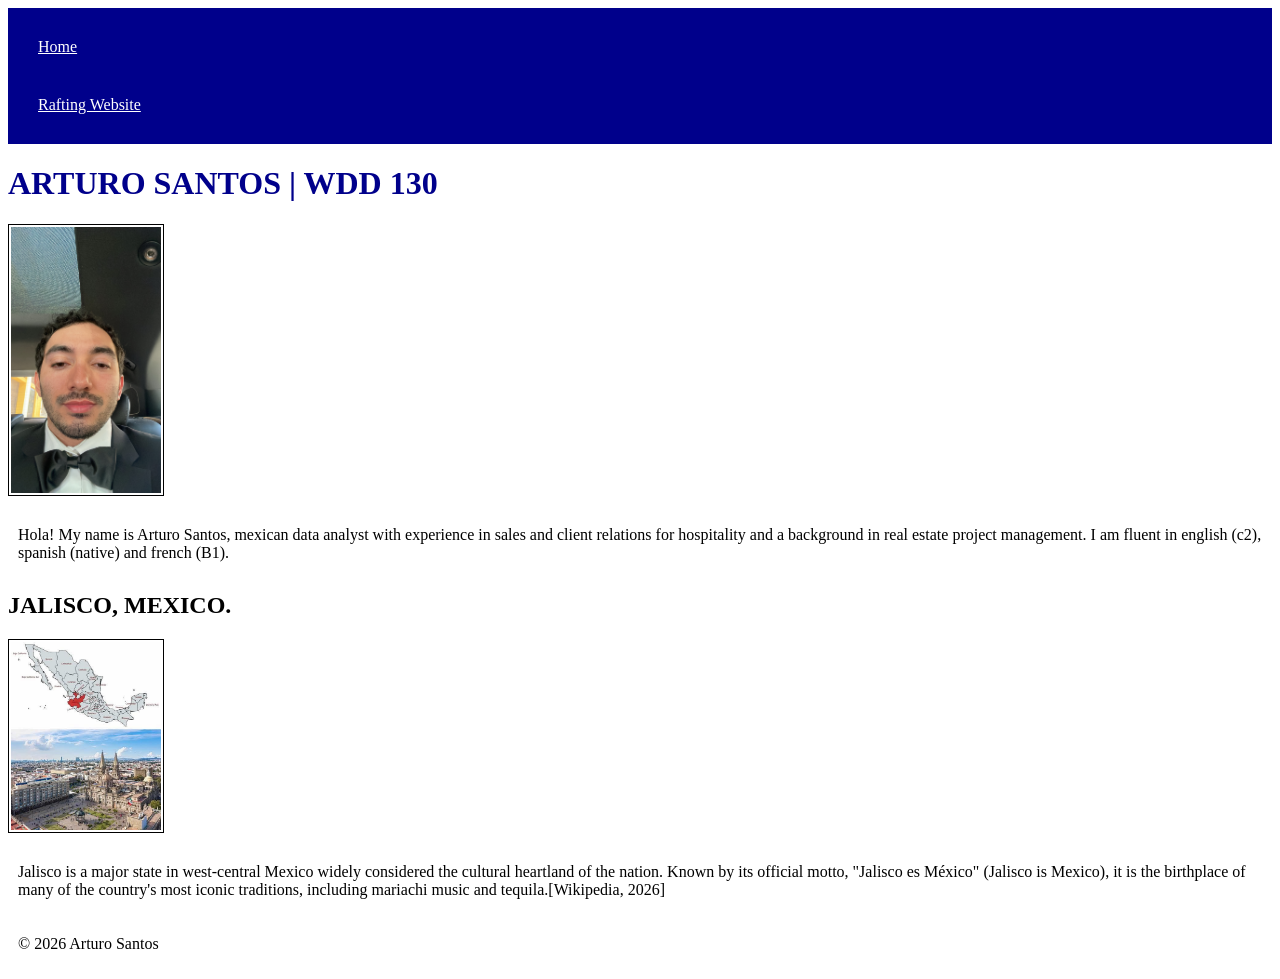
==== index.html @ 7ebb9d1a "SPELLING CORRECTION LINE 22" ====
<!DOCTYPE html>
<html lang="en">

<head>
    <meta charset="UTF-8">
    <meta name="viewport" content="width=device-width, initial-scale=1.0">
    <title>ARTURO SANTOS | WDD 130</title>
    <meta name="description" content="Welcome to my page, here you will find amusing projects in Software development! My name is Arturo and this website will become my portfolio.">
    <meta name="author" content="Arturo Santos Hurtado">
    <link rel="stylesheet" href="styles/styles.css">
</head>

<body>
    <header>
        <nav>
            <a href="#">Home</a>
            <a href="wwr/">Rafting Website</a>
        </nav>
    </header>
    <main>
        <h1>ARTURO SANTOS | WDD 130</h1>
        <img src="images/profile.jpeg" alt="Cheese?">
        <p>Hola! My name is Arturo Santos, mexican data analyst with experience in sales and client relations for hospitality and a background in real estate project management. I am fluent in english (c2), spanish (native) and french (B1). </p>
    </main>
    <aside>
        <h2>JALISCO, MEXICO.</h2>
        <img src="images/jalisco.jpg" alt="Jalisco map and capital">
        <p>Jalisco is a major state in west-central Mexico widely considered the cultural heartland of the nation. Known by its official motto, "Jalisco es México" (Jalisco is Mexico), it is the birthplace of many of the country's most iconic traditions, including mariachi music and tequila.[Wikipedia, 2026]</p>
    </aside>
    <footer>
        <p>© 2026 Arturo Santos</p>
    </footer>

</body>

</html>
---- styles/styles.css ----
nav {
    background-color: darkblue;
    padding: 10px;
}

nav a {
    color: white;
    display: block;
    padding: 20px;
}

h1 {
    color: darkblue;
}

img {
    width: 150px;
    height: auto;
    border: 1px solid black;
    padding: 2px;
    box-shaddow: 0 0 30px gray;
}

p {
    padding: 10px;
}
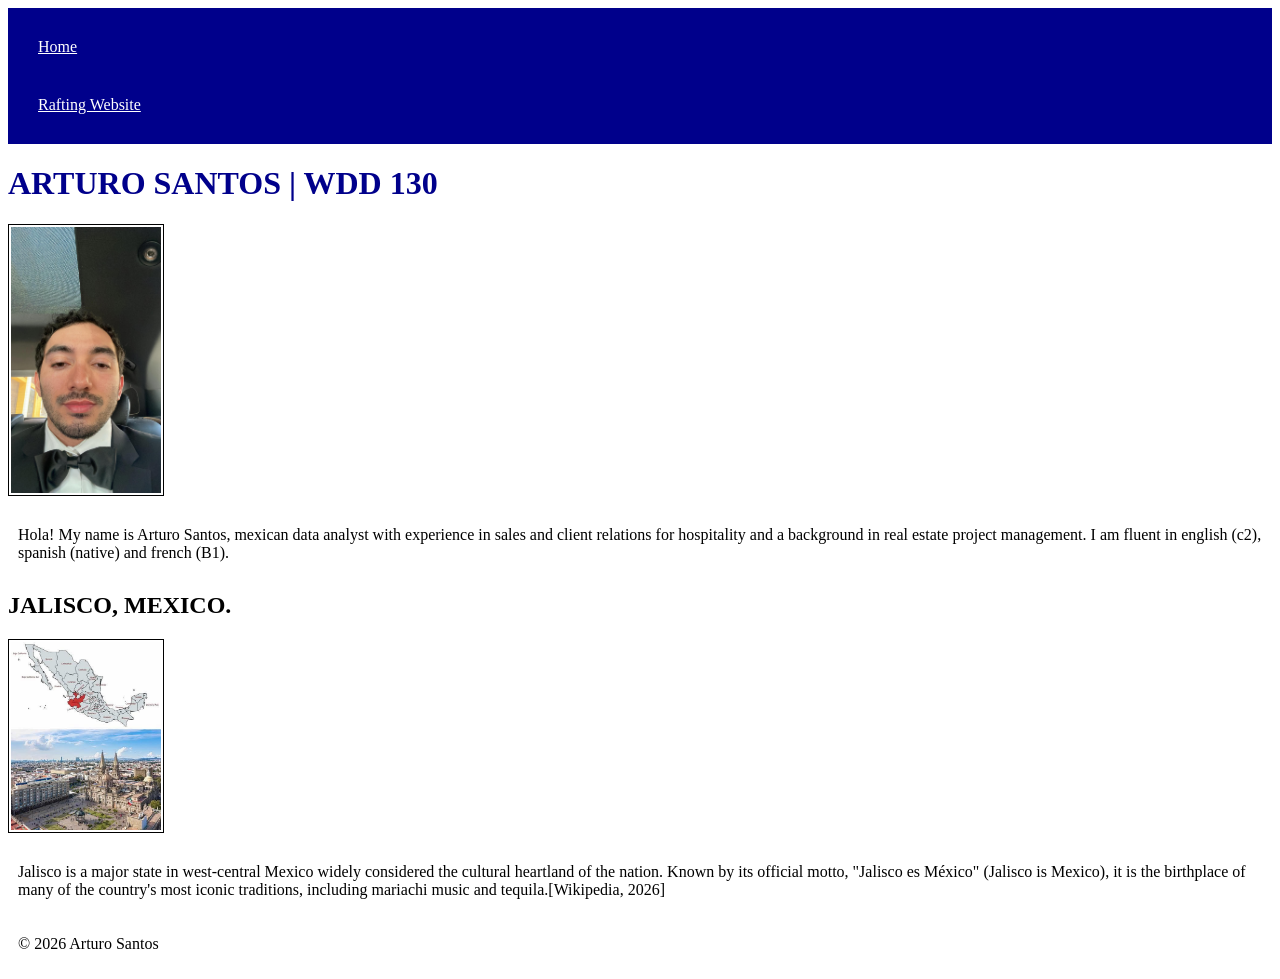
==== commit d419a5e8: "corrections 12/11" ====
--- a/index.html
+++ b/index.html
@@ -19,7 +19,7 @@
     </header>
     <main>
         <h1>ARTURO SANTOS | WDD 130</h1>
-        <img src="images/profile.jpeg" alt="Cheese?">
+        <img src="images/profile.jpg" alt="I say hi from Puerto Vallarta.">
         <p>Hola! My name is Arturo Santos, mexican data analyst with experience in sales and client relations for hospitality and a background in real estate project management. I am fluent in english (c2), spanish (native) and french (B1). </p>
     </main>
     <aside>
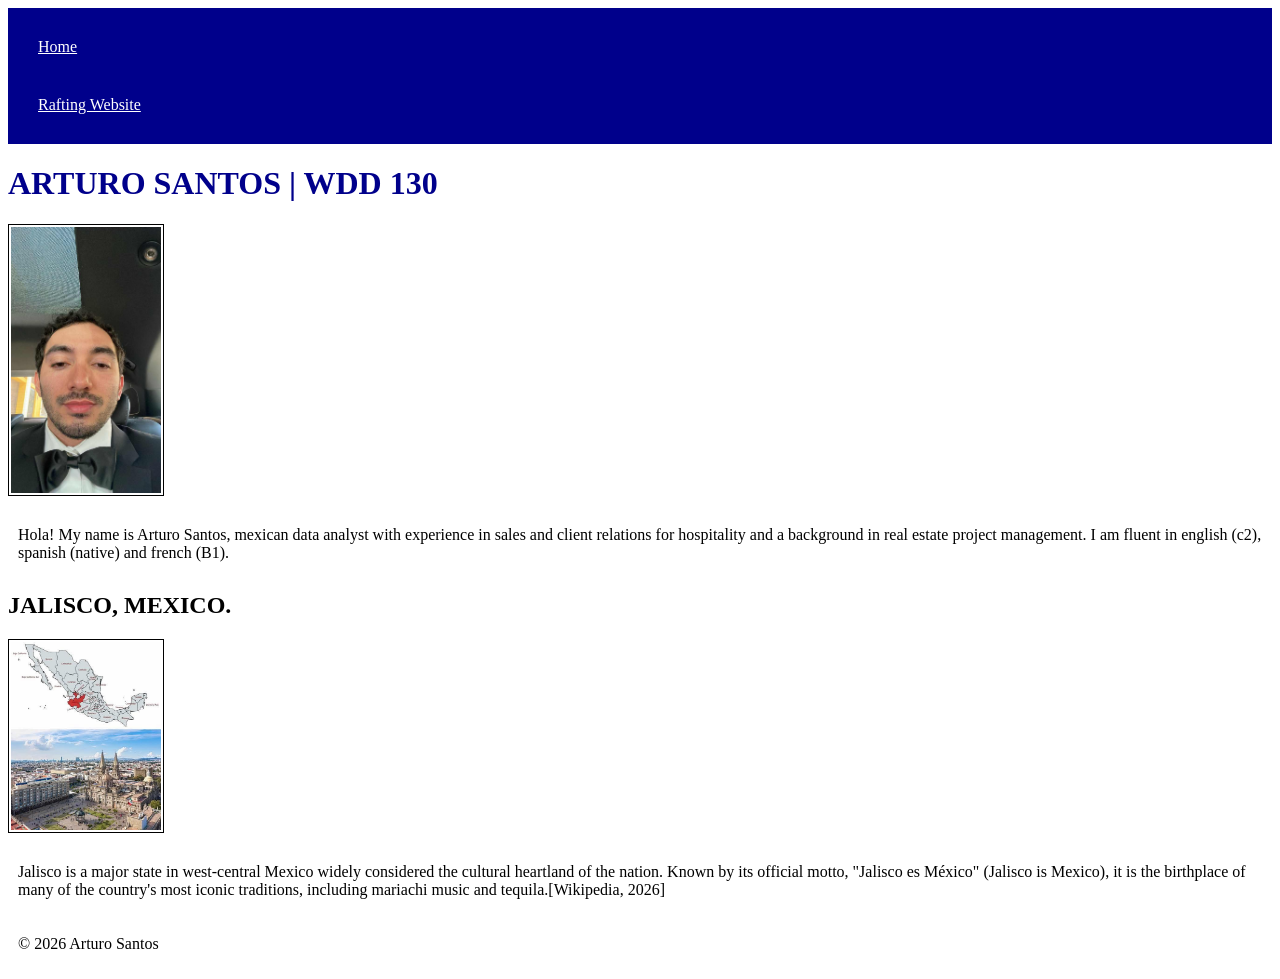
==== commit 839bee4a: "empty commit to update" ====
--- a/index.html
+++ b/index.html
@@ -19,7 +19,7 @@
     </header>
     <main>
         <h1>ARTURO SANTOS | WDD 130</h1>
-        <img src="images/profile.jpg" alt="I say hi from Puerto Vallarta.">
+        <img src="images/profile.jpg" alt="This is me. Nice to meet y'all!">
         <p>Hola! My name is Arturo Santos, mexican data analyst with experience in sales and client relations for hospitality and a background in real estate project management. I am fluent in english (c2), spanish (native) and french (B1). </p>
     </main>
     <aside>
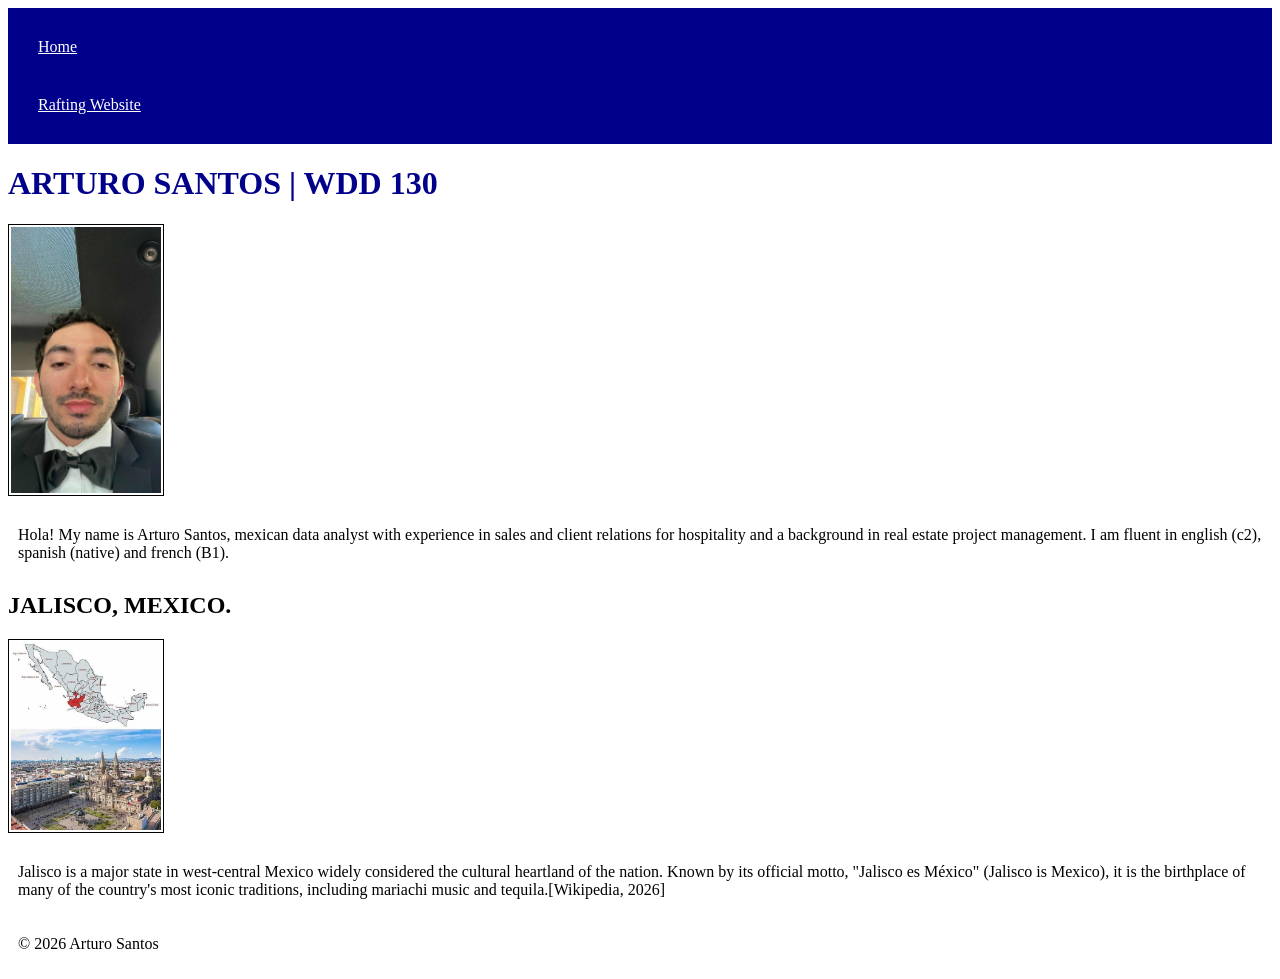
==== commit afe16b47: "sync" ====
--- a/index.html
+++ b/index.html
@@ -19,7 +19,7 @@
     </header>
     <main>
         <h1>ARTURO SANTOS | WDD 130</h1>
-        <img src="images/profile.jpg" alt="This is me. Nice to meet y'all!">
+        <img src="images/profile.jpg" alt="This is me. Nice to meet you.">
         <p>Hola! My name is Arturo Santos, mexican data analyst with experience in sales and client relations for hospitality and a background in real estate project management. I am fluent in english (c2), spanish (native) and french (B1). </p>
     </main>
     <aside>
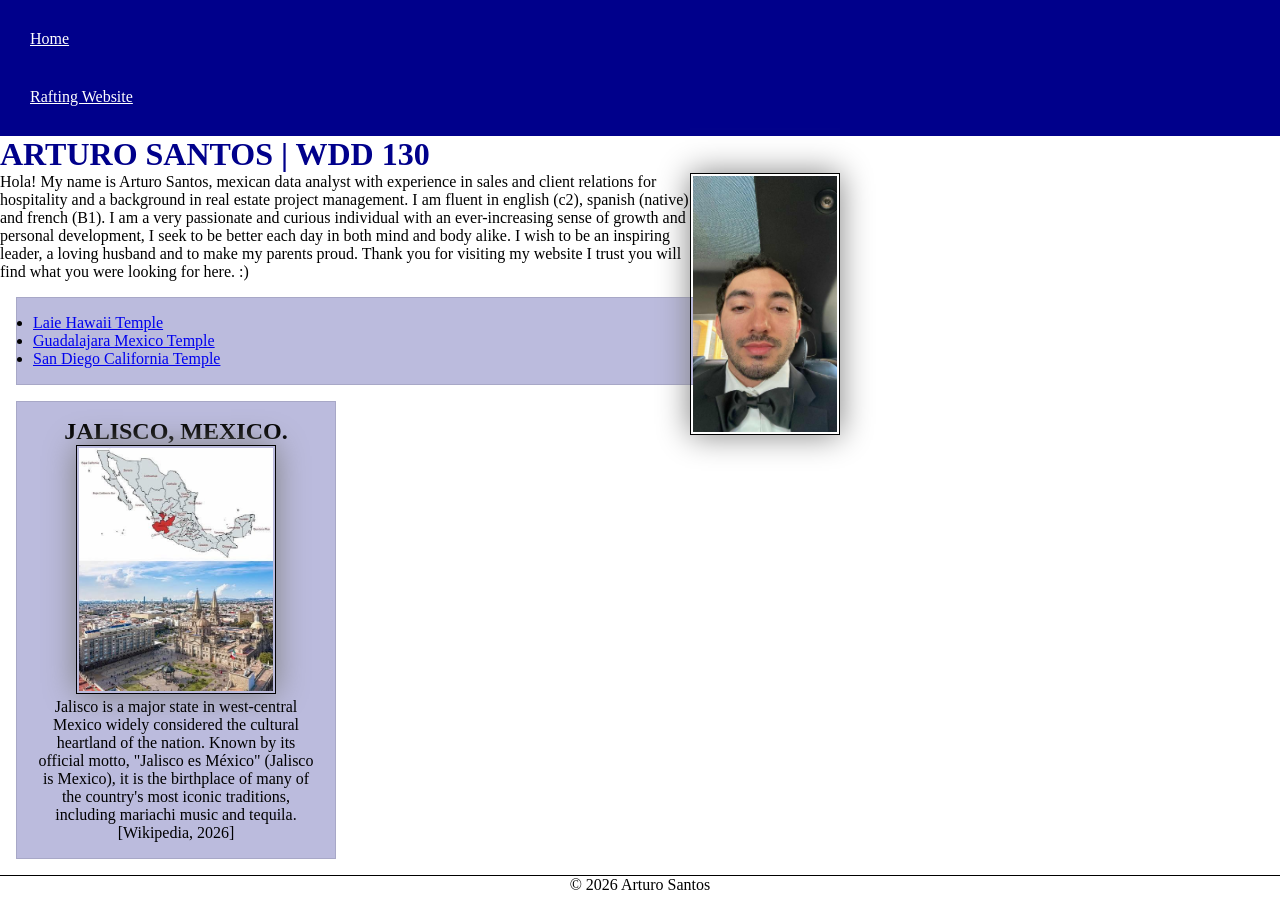
==== commit fe68f291: "changes w3" ====
--- a/index.html
+++ b/index.html
@@ -20,9 +20,14 @@
     <main>
         <h1>ARTURO SANTOS | WDD 130</h1>
         <img src="images/profile.jpg" alt="This is me. Nice to meet you.">
-        <p>Hola! My name is Arturo Santos, mexican data analyst with experience in sales and client relations for hospitality and a background in real estate project management. I am fluent in english (c2), spanish (native) and french (B1). </p>
+        <p>Hola! My name is Arturo Santos, mexican data analyst with experience in sales and client relations for hospitality and a background in real estate project management. I am fluent in english (c2), spanish (native) and french (B1). I am a very passionate and curious individual with an ever-increasing sense of growth and personal development, I seek to be better each day in both mind and body alike. I wish to be an inspiring leader, a loving husband and to make my parents proud. Thank you for visiting my website I trust you will find what you were looking for here. :) </p>
+        <ul class="box">
+            <li><a href="https://www.churchofjesuschrist.org/temples/details/laie-hawaii-temple?lang=eng" target="_blank" rel="noopener">Laie Hawaii Temple</a></li>
+            <li><a href="https://www.churchofjesuschrist.org/temples/details/guadalajara-mexico-temple?lang=eng" target="_blank" rel="noopener">Guadalajara Mexico Temple</a></li>
+            <li><a href="https://www.churchofjesuschrist.org/temples/details/san-diego-california-temple?lang=eng" target="_blank" rel="noopener">San Diego California Temple</a></li>
+        </ul>
     </main>
-    <aside>
+    <aside class="box">
         <h2>JALISCO, MEXICO.</h2>
         <img src="images/jalisco.jpg" alt="Jalisco map and capital">
         <p>Jalisco is a major state in west-central Mexico widely considered the cultural heartland of the nation. Known by its official motto, "Jalisco es México" (Jalisco is Mexico), it is the birthplace of many of the country's most iconic traditions, including mariachi music and tequila.[Wikipedia, 2026]</p>
--- a/styles/styles.css
+++ b/styles/styles.css
@@ -1,3 +1,9 @@
+* {
+    margin: 0;
+    padding: 0;
+    box-sizing: border-box;
+}
+
 nav {
     background-color: darkblue;
     padding: 10px;
@@ -18,9 +24,48 @@
     height: auto;
     border: 1px solid black;
     padding: 2px;
-    box-shaddow: 0 0 30px gray;
+    box-shadow: 0 0 30px gray;
 }
 
 p {
-    padding: 10px;
+    padding: 0;
 }
+
+main {
+    max-width: 840px;
+}
+
+aside {
+    width: 20rem;
+    margin: 1rem;
+    text-align: center;
+}
+
+aside img {
+    width: 200px;
+    height: auto;
+}
+
+main img {
+    width: 150px;
+    height: auto;
+    border: 1px solid black;
+    padding: 2px;
+    box-shadow: 0 0 30px gray;
+    float: right;
+}
+
+footer {
+    margin-top: 15px;
+    text-align: center;
+    border-top: 1px solid #000;
+}
+
+/* Class Selectors*/
+.box {
+    margin: 1rem;
+    border: 1px solid rgb(0 0 0 / 10%);
+    padding: 1rem;
+    background-color: #bbd;
+    color: #000;
+}
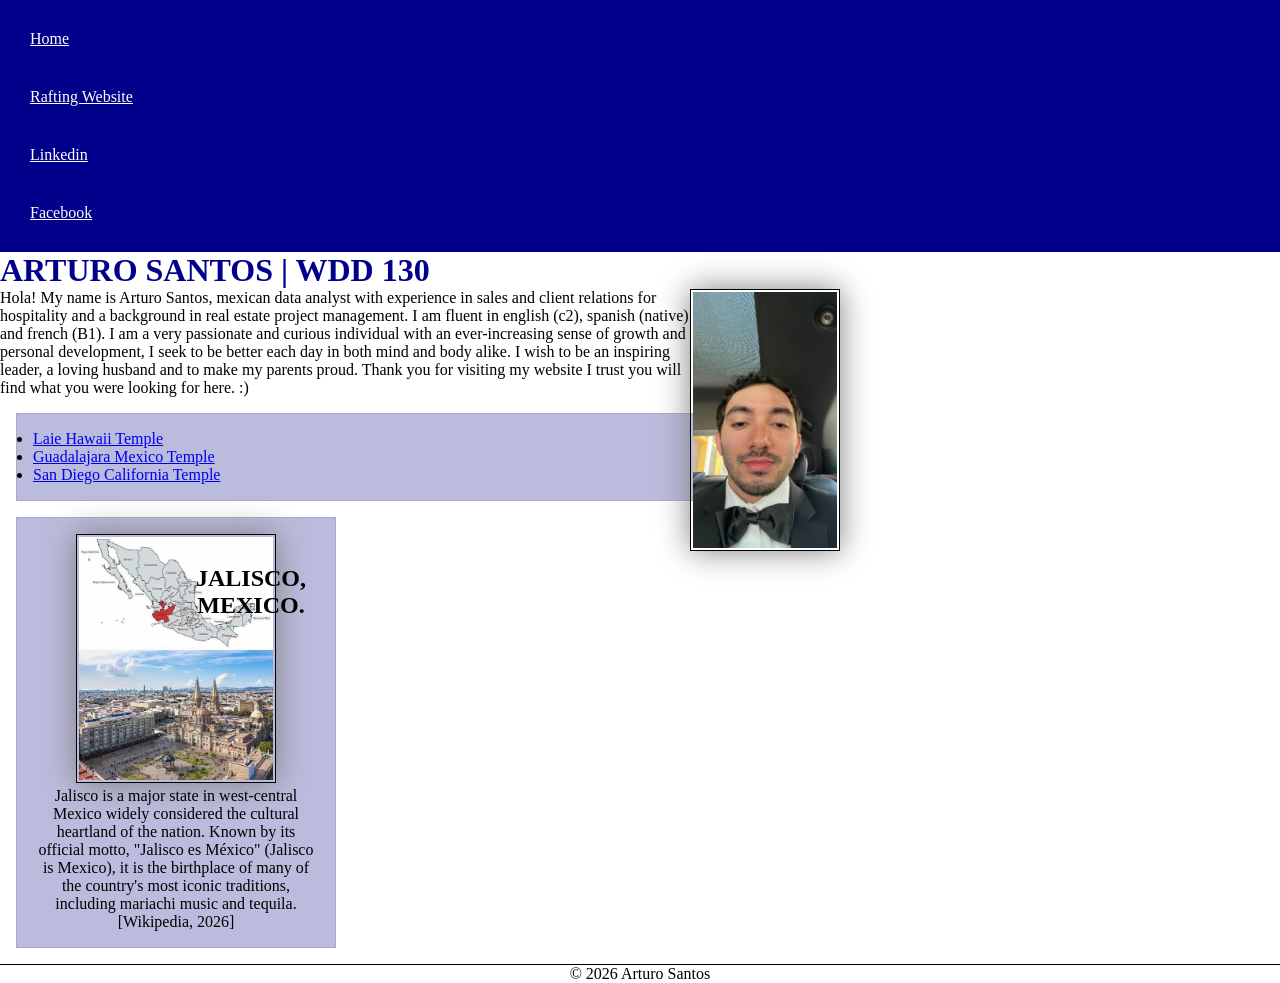
==== commit c51f343a: "changes although i dont like the img aside" ====
--- a/index.html
+++ b/index.html
@@ -15,6 +15,8 @@
         <nav>
             <a href="#">Home</a>
             <a href="wwr/">Rafting Website</a>
+            <a href="https://www.linkedin.com/in/arturo-santos-h-58b938262/">Linkedin</a>
+            <a href="https://facebook.com">Facebook</a>
         </nav>
     </header>
     <main>
--- a/styles/styles.css
+++ b/styles/styles.css
@@ -39,6 +39,13 @@
     width: 20rem;
     margin: 1rem;
     text-align: center;
+    position: relative;
+}
+
+aside h2 {
+    top: 47px;
+    left: 150px;
+    position: absolute;
 }
 
 aside img {
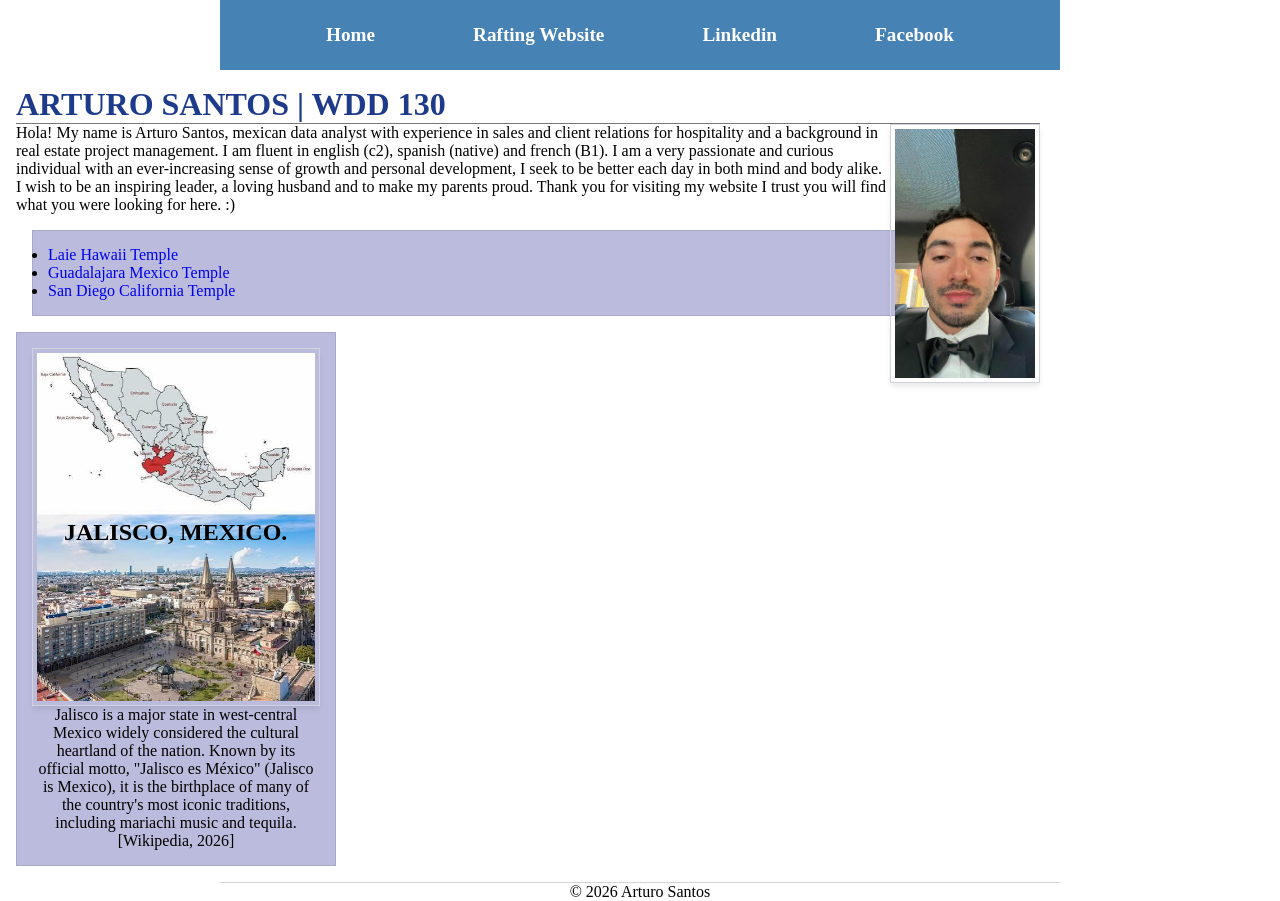
==== commit 8c70a368: "grid" ====
--- a/index.html
+++ b/index.html
@@ -11,7 +11,7 @@
 </head>
 
 <body>
-    <header>
+    <header class="grid">
         <nav>
             <a href="#">Home</a>
             <a href="wwr/">Rafting Website</a>
--- a/styles/styles.css
+++ b/styles/styles.css
@@ -1,30 +1,59 @@
+:root {
+    --primary-color: #1e3a8a;
+    /* A richer, modern deep blue */
+    --text-light: #ffffff;
+    --text-dark: #1f2937;
+    /* A softer dark gray instead of harsh #333 */
+    --border-dark: 1px solid #d1d5db;
+    /* Softer border */
+    --spacing-md: 1rem;
+    --img-padding: 4px;
+    --img-shadow: 0 4px 6px -1px rgb(0 0 0 / 0.1);
+    /* Softer, modern drop shadow */
+}
+
 * {
     margin: 0;
     padding: 0;
     box-sizing: border-box;
 }
 
+header,
+footer,
+.grid {
+    max-width: 840px;
+    margin: 0 auto;
+}
+
 nav {
-    background-color: darkblue;
-    padding: 10px;
+    background-color: steelblue;
+    padding: 1rem;
+    display: flex;
+    justify-content: space-evenly;
+    align-items: center;
 }
 
 nav a {
-    color: white;
     display: block;
-    padding: 20px;
+    padding: 0.5rem;
+    text-decoration: none;
+    font-size: 1.2rem;
+    font-weight: 700;
+    color: #fff;
 }
 
 h1 {
-    color: darkblue;
+    color: var(--primary-color);
+    border-bottom: 1px solid #777;
 }
 
 img {
-    width: 150px;
+    float: right;
+    width: 100%;
     height: auto;
-    border: 1px solid black;
-    padding: 2px;
-    box-shadow: 0 0 30px gray;
+    border: var(--border-dark);
+    padding: var(--img-padding);
+    box-shadow: var(--img-shadow);
 }
 
 p {
@@ -32,47 +61,65 @@
 }
 
 main {
-    max-width: 840px;
+    max-width: 80%;
+    grid-column: 2/3;
+    margin: 1rem;
 }
 
 aside {
     width: 20rem;
-    margin: 1rem;
+    margin: var(--spacing-md);
+    border: 1px solid rgb(0 0 0 / 0.2);
+    padding: var(--spacing-md);
+    background-color: #eee;
+    color: var(--text-dark);
     text-align: center;
     position: relative;
+    grid-column: 1/2;
+    grid-row: 1/2;
 }
 
 aside h2 {
-    top: 47px;
-    left: 150px;
+    text-align: center;
     position: absolute;
+    bottom: 60%;
+    right: 15%;
 }
 
 aside img {
-    width: 200px;
+    width: 100%;
     height: auto;
 }
 
 main img {
     width: 150px;
     height: auto;
-    border: 1px solid black;
-    padding: 2px;
-    box-shadow: 0 0 30px gray;
+    border: var(--border-dark);
+    padding: var(--img-padding);
+    box-shadow: var(--img-shadow);
     float: right;
 }
 
 footer {
-    margin-top: 15px;
     text-align: center;
-    border-top: 1px solid #000;
+    border-top: var(--border-dark);
 }
 
-/* Class Selectors*/
+a {
+    text-decoration: none;
+}
+
+/* Class Selectors */
 .box {
     margin: 1rem;
     border: 1px solid rgb(0 0 0 / 10%);
-    padding: 1rem;
+    padding: 15px;
     background-color: #bbd;
     color: #000;
+    text-decoration: none;
 }
+
+.grid {
+    display: grid;
+    align-items: center;
+}
